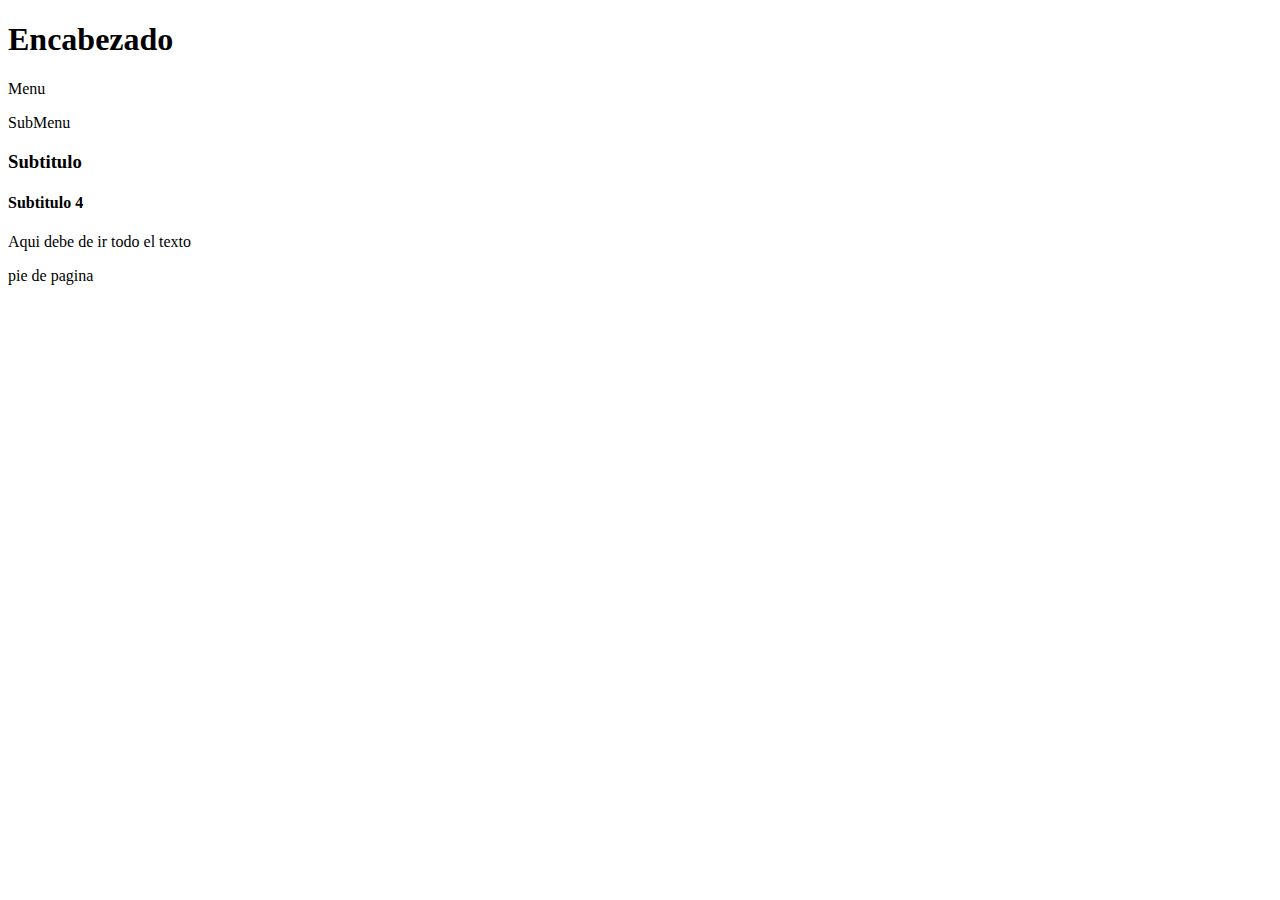
==== first/estructura.html @ 7de67f00 "add estructura.html" ====
<!DOCTYPE html>
<html lang="es">
<head>
    <meta charset="UTF-8">
    <title>Estrucutra del HTML</title>
</head>
<body>
    <header>
        <h1>Encabezado</h1>
    </header>
    <nav>
        <p>Menu</p>
    </nav>
    <aside>
        <p>SubMenu</p>
    </aside>
    <section>
        <h3>Subtitulo</h3>
        <article>
            <h4>Subtitulo 4</h4>
            <p>Aqui debe de ir todo el texto</p>

        </article>
    </section>
    <footer>
        pie de pagina
    </footer>
</body>
</html>
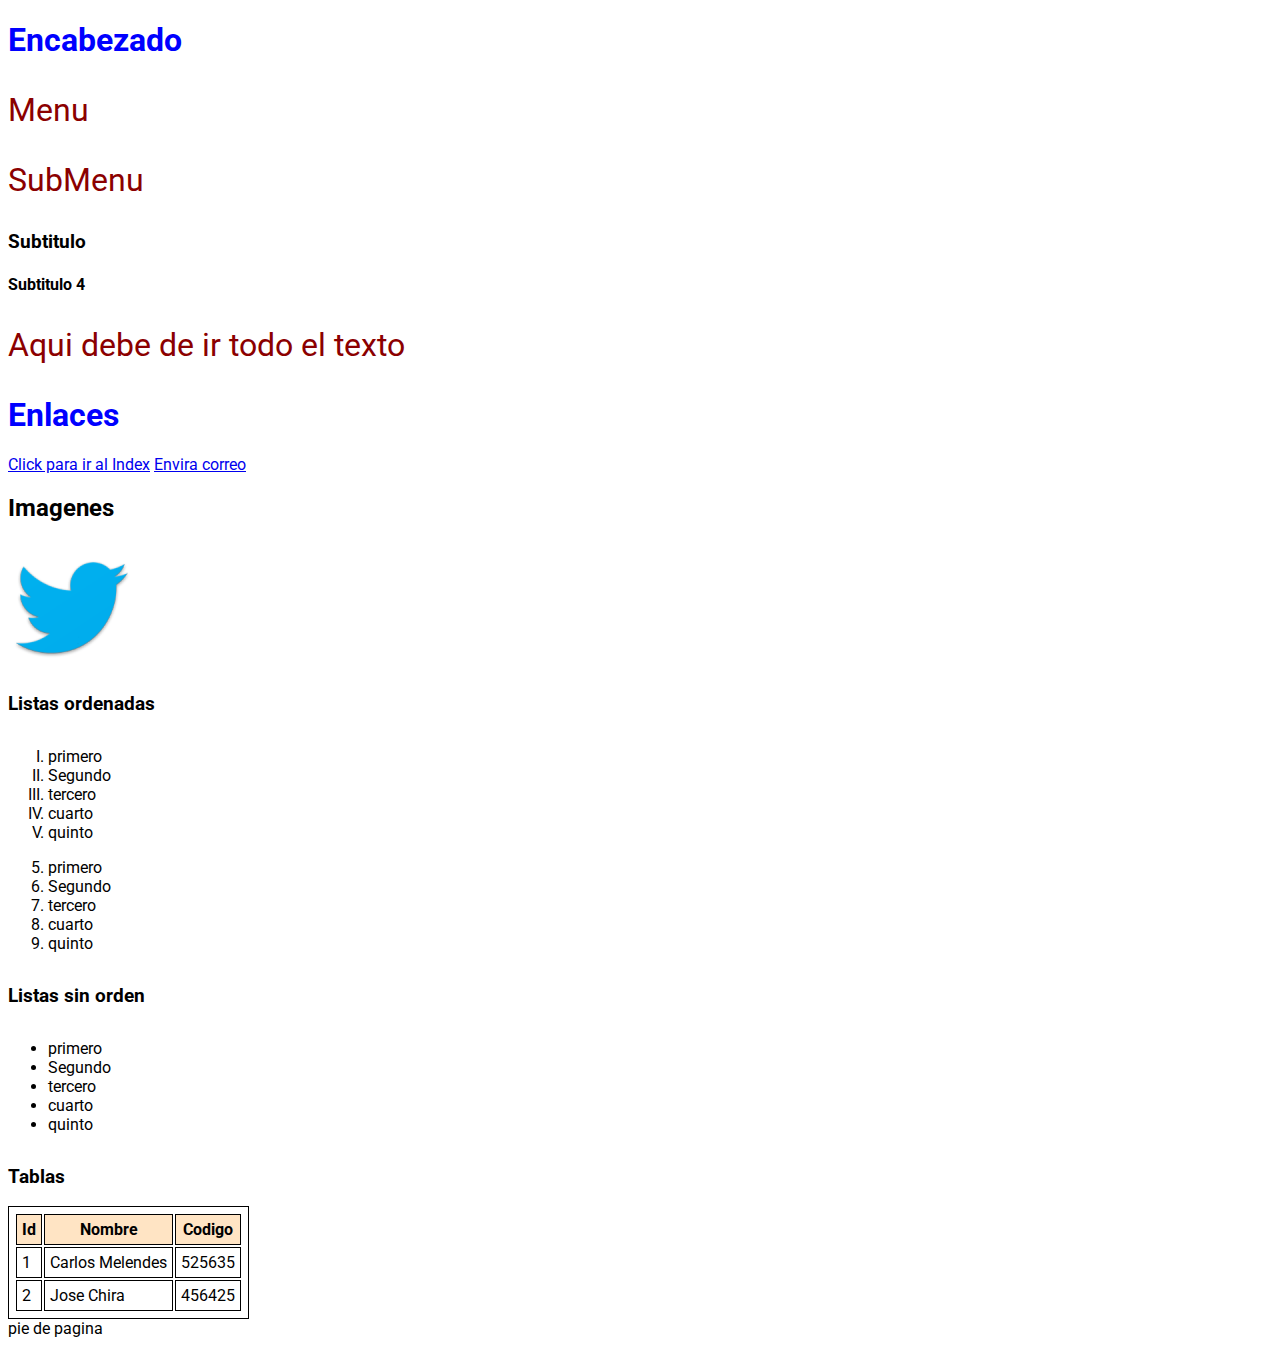
==== commit 2807f936: "add elements" ====
--- a/first/estructura.html
+++ b/first/estructura.html
@@ -3,6 +3,8 @@
 <head>
     <meta charset="UTF-8">
     <title>Estrucutra del HTML</title>
+    <link href="https://fonts.googleapis.com/css2?family=Roboto:wght@100&display=swap" rel="stylesheet">
+    <link rel="stylesheet" href="css/estilo.css">
 </head>
 <body>
     <header>
@@ -19,7 +21,72 @@
         <article>
             <h4>Subtitulo 4</h4>
             <p>Aqui debe de ir todo el texto</p>
+        </article>
+        <article>
+            <h1>Enlaces</h1>
+            <a href="index.html" target="_blank">Click para ir al Index</a>
+            <a href="mailto:micorreo@web.com">Envira correo</a>
+        </article>
+        <article>
+            <h2>Imagenes</h2>
+            <img src="image/twitter-icon.png" alt="twitter">
+        </article>
+        <article>
+            <h3>Listas ordenadas</h3>
+            <p>
+                <ol type="I" >
+                    <li>primero</li>
+                    <li>Segundo</li>
+                    <li>tercero</li>
+                    <li>cuarto</li>
+                    <li>quinto</li>
+                </ol>
+                <ol type="1" start="5">
+                    <li>primero</li>
+                    <li>Segundo</li>
+                    <li>tercero</li>
+                    <li>cuarto</li>
+                    <li>quinto</li>
+                </ol>
+            </p>
+            <h3>Listas sin orden</h3>
+            <p>
+                <ul>
+                    <li>primero</li>
+                    <li>Segundo</li>
+                    <li>tercero</li>
+                    <li>cuarto</li>
+                    <li>quinto</li>
+                </ul>
+            </p>
 
+        </article>
+        <article>
+            <h3>Tablas</h3>
+            <table>
+                <thead>
+                    <tr>
+                        <th>Id</th>
+                        <th>Nombre</th>
+                        <th>Codigo</th>
+                    </tr>
+                </thead>
+                <tbody>
+                    <tr>
+                        <td>1</td>
+                        <td>Carlos Melendes</td>
+                        <td>525635</td>
+                    </tr>
+                    <tr>
+                        <td>2</td>
+                        <td>Jose Chira</td>
+                        <td>456425</td>
+                    </tr>
+                </tbody>
+                <tfoot>
+
+                </tfoot>
+            </table>
         </article>
     </section>
     <footer>
--- a/first/css/estilo.css
+++ b/first/css/estilo.css
@@ -0,0 +1,21 @@
+body {
+    font-family: 'Roboto', sans-serif;
+}
+h1 {
+    color: blue;
+}
+h6 {
+    color: cadetblue;
+}
+p {
+    color: darkred;
+    font-size: 32px;
+}
+table, th, td {
+    border: 1px solid;
+    padding: 5px;
+    margin: 0px;
+}
+th {
+    background-color: bisque;
+}
